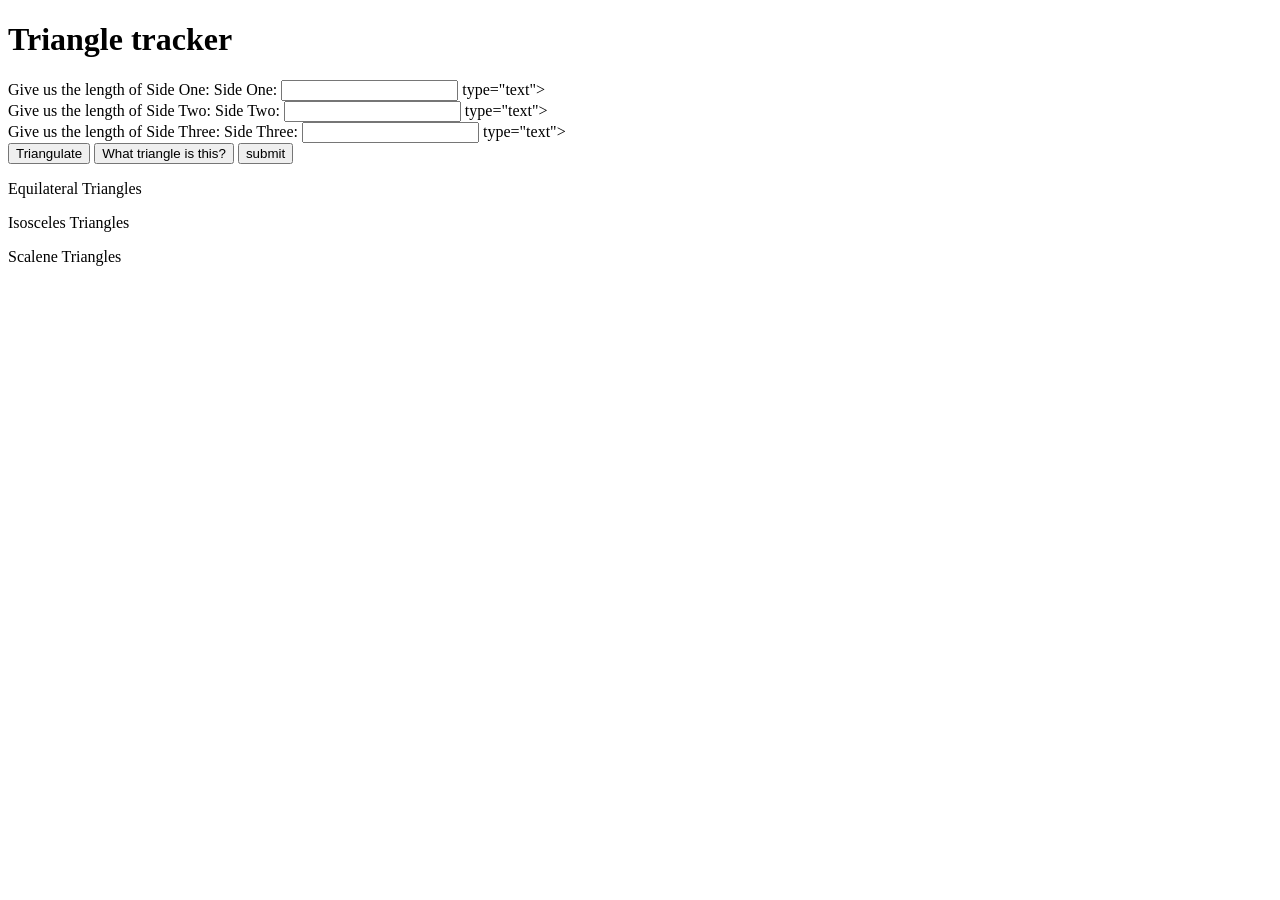
==== triangles.html @ dd031a02 "added html file" ====
<!DOCTYPE html>
<html lang="en" dir="ltr">
  <head>
    <meta charset="utf-8">
    <link href="css/bootstrap.css" rel="stylesheet" type="text/css">
    <link href="css/style.css" rel="stylesheet" type="text/css">
    <script sc="js/jquery-1.11.2.js"></script>
    <script sc="js/sripts.js"></script>
    <title>TRIANGLE TRACKER</title>
  </head>
  <body>
<div class="container">
  <div class="row">
    <div class="col-sm-3">
      <h1>Triangle tracker</h1>

      <div class="jumbotron">
        <form id="triangle">
          <div class="form-group">
            <label for="sideOne">Give us the length of Side One:</label>
            <label for="sideOne">Side One:</label>
            <input id="slideOne"> type="text"><br>
            <label for="sideTwo">Give us the length of Side Two:</label>
            <label for="sideTwo">Side Two:</label>
            <input id="slideTwo"> type="text"><br>
            <label for="sideThree">Give us the length of Side Three:</label>
            <label for="sideThree">Side Three:</label>
            <input id="slideThree"> type="text"><br>
          </div>
          <button type="submit" class="btn btn-sm btn primary">Triangulate</button>
          <button type="submit" class="btn btn-sm btn primary">What triangle is this?</button>
          <button onclick="function()">submit</button>
        </form>
</div>
</div>

<div class="col-sa-3">
  <p>Equilateral Triangles</p>
  <div id="result"
  <ul id="tri-result-equilateral">
    <p><span class="Equilateral"></span></p>
  </ul>
  </div>

  <div class="col-sa-3">
    <p>Isosceles Triangles</p>
    <div id="result"
    <ul id="tri-result-isosceles">
      <p><span class="Isosceles"></span></p>
    </ul>
    </div>

    <div class="col-sa-3">
      <p>Scalene Triangles</p>
      <div id="result"
      <ul id="tri-result-scalene">
        <p><span class="Scalene"></span></p>
      </ul>
      </div>
<p id="result"></p>
</div>
</div
</div>

  </body>
</html>
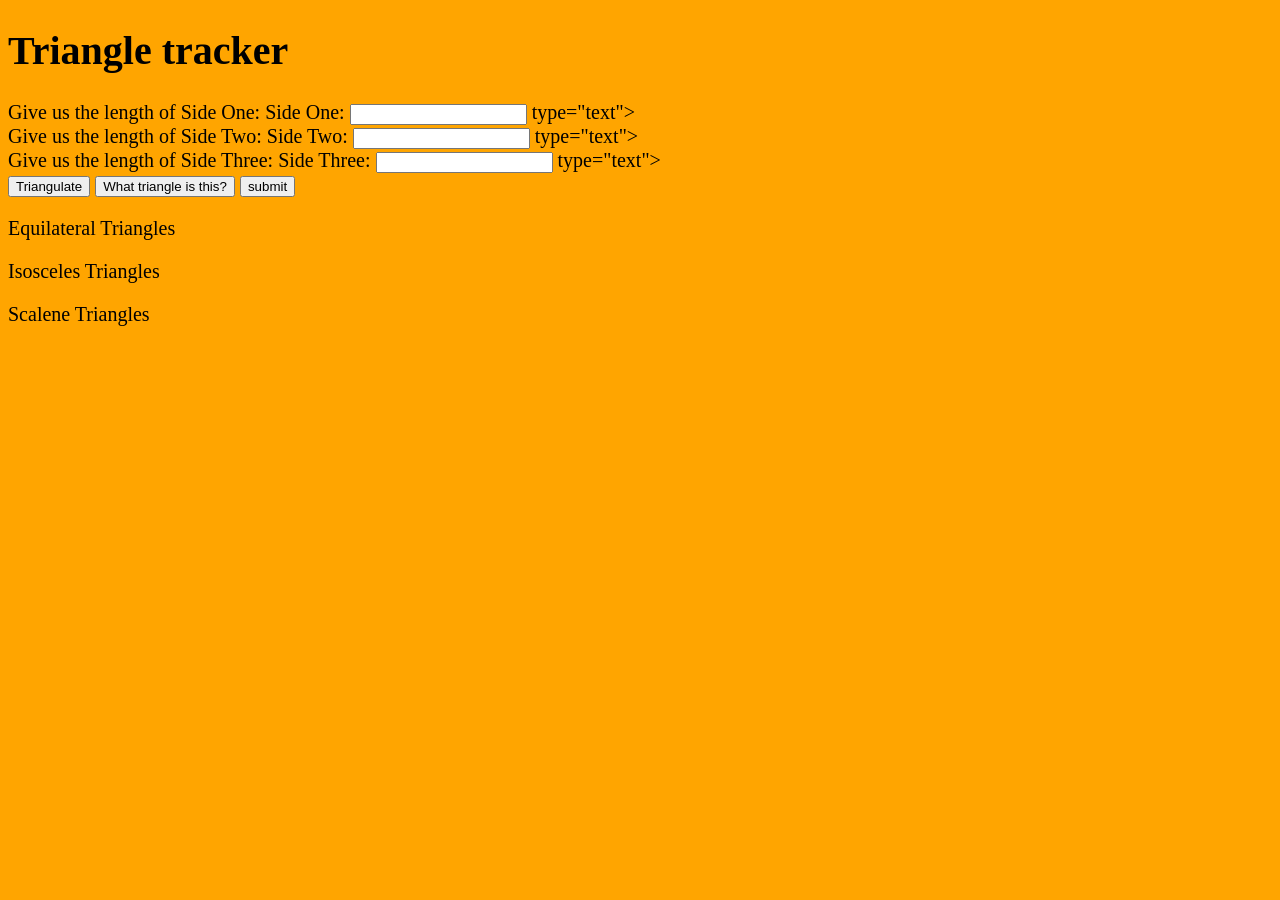
==== commit d3c930c4: "styled the webpage" ====
--- a/triangles.html
+++ b/triangles.html
@@ -3,7 +3,7 @@
   <head>
     <meta charset="utf-8">
     <link href="css/bootstrap.css" rel="stylesheet" type="text/css">
-    <link href="css/style.css" rel="stylesheet" type="text/css">
+    <link href="css/styles.css" rel="stylesheet" type="text/css">
     <script sc="js/jquery-1.11.2.js"></script>
     <script sc="js/sripts.js"></script>
     <title>TRIANGLE TRACKER</title>
--- a/css/styles.css
+++ b/css/styles.css
@@ -0,0 +1,7 @@
+body {
+  background-color: orange;
+  text-align: left;
+  font-style: normal;
+  font-size: 20px;
+  font-color; red;
+}
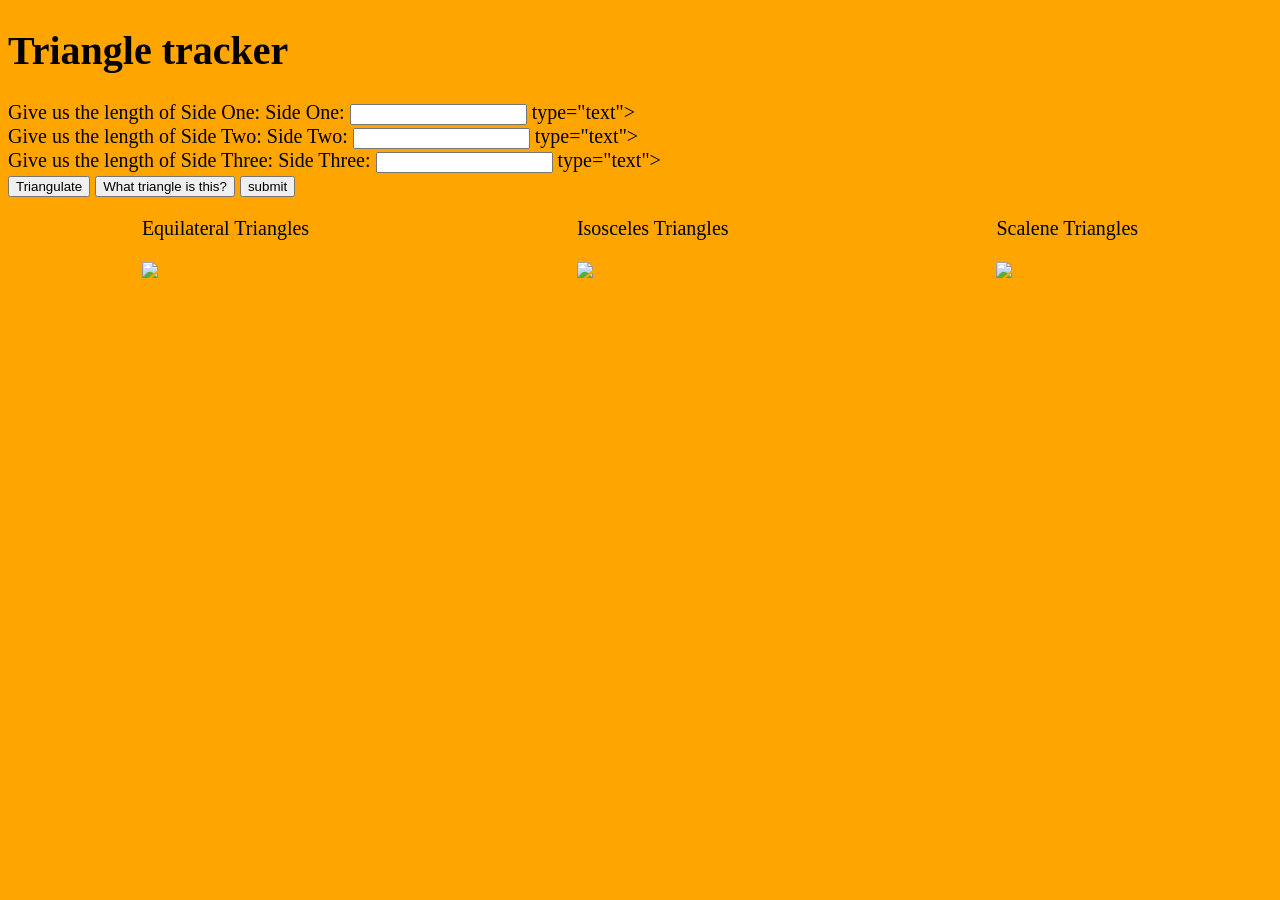
==== commit 3b94b6f6: "styled the images" ====
--- a/triangles.html
+++ b/triangles.html
@@ -33,34 +33,41 @@
         </form>
 </div>
 </div>
-
-<div class="col-sa-3">
-  <p>Equilateral Triangles</p>
-  <div id="result"
-  <ul id="tri-result-equilateral">
-    <p><span class="Equilateral"></span></p>
-  </ul>
-  </div>
-
+<section>
   <div class="col-sa-3">
-    <p>Isosceles Triangles</p>
+    <p>Equilateral Triangles</p>
     <div id="result"
-    <ul id="tri-result-isosceles">
-      <p><span class="Isosceles"></span></p>
+    <ul id="tri-result-equilateral">
+      <p><span class="Equilateral"></span></p>
+      <img src="https://i.stack.imgur.com/L7RUW.png" height="250px" length="250px">
     </ul>
+    </div>
     </div>
 
     <div class="col-sa-3">
-      <p>Scalene Triangles</p>
+      <p>Isosceles Triangles</p>
+          <img src="http://www.amathsdictionaryforkids.com/qr/iimages/isoscelesTriangle.gif" height="250px" length="250px">
       <div id="result"
-      <ul id="tri-result-scalene">
-        <p><span class="Scalene"></span></p>
+      <ul id="tri-result-isosceles">
+        <p><span class="Isosceles"></span></p>
       </ul>
       </div>
-<p id="result"></p>
-</div>
-</div
-</div>
+      </div>
+
+      <div class="col-sa-3">
+        <p>Scalene Triangles</p>
+        <img src="https://www.mathalino.com/sites/default/files/reviewer-planegeom/034-point-p-inside-isosceles-right-triangle.gif" height="250px" length="250px">
+        <div id="result"
+        <ul id="tri-result-scalene">
+          <p><span class="Scalene"></span></p>
+        </ul>
+        </div>
+  <p id="result"></p>
+  </div>
+</section>
+
+
+
 
   </body>
 </html>
--- a/css/styles.css
+++ b/css/styles.css
@@ -5,3 +5,7 @@
   font-size: 20px;
   font-color; red;
 }
+section {
+  display: flex;
+  justify-content: space-around;
+}
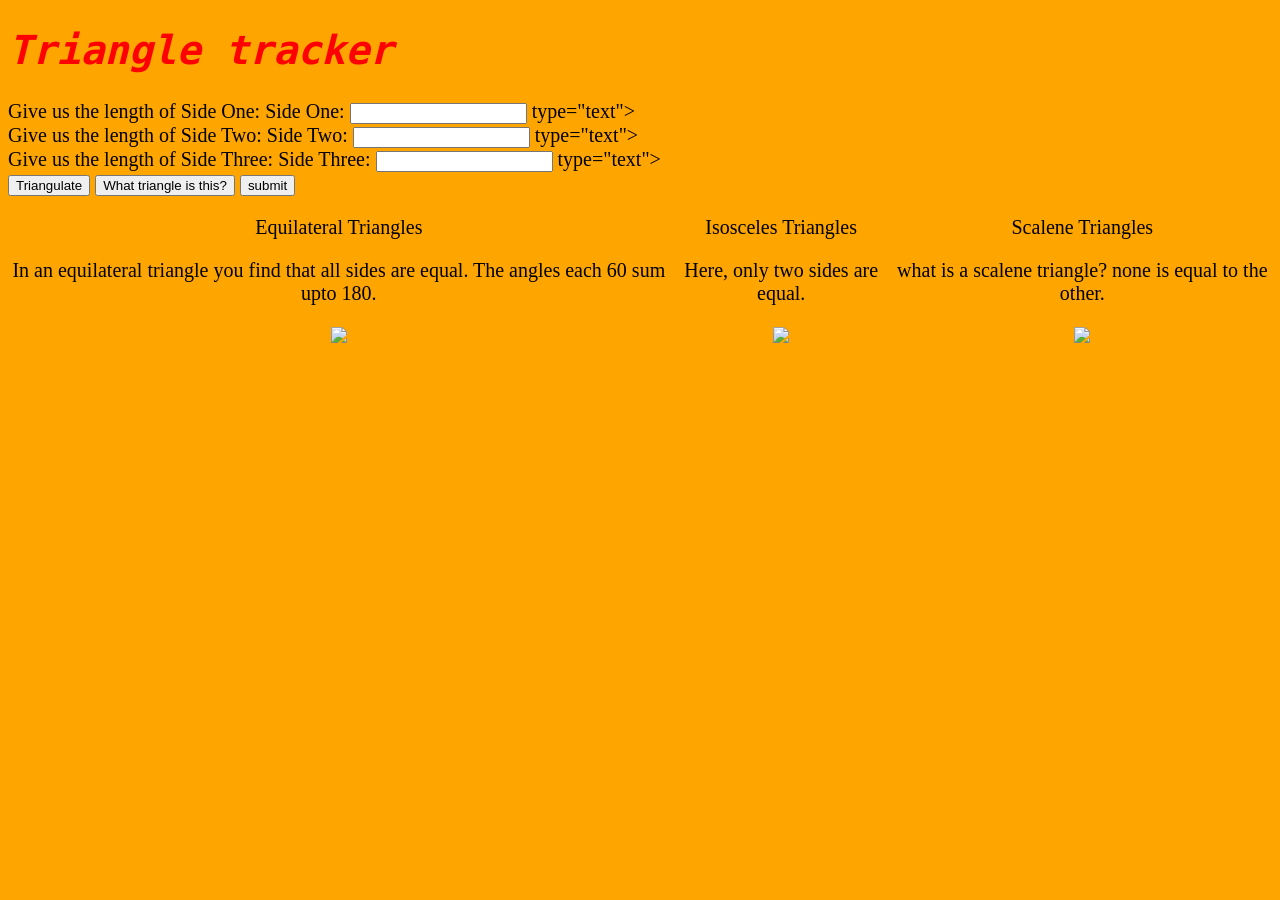
==== commit d63f2fa0: "styled the h1" ====
--- a/triangles.html
+++ b/triangles.html
@@ -39,13 +39,16 @@
     <div id="result"
     <ul id="tri-result-equilateral">
       <p><span class="Equilateral"></span></p>
+      <p>In an equilateral triangle you find that all sides are equal. The angles each 60 sum upto 180.</p>
       <img src="https://i.stack.imgur.com/L7RUW.png" height="250px" length="250px">
+
     </ul>
     </div>
     </div>
 
     <div class="col-sa-3">
       <p>Isosceles Triangles</p>
+      <p> Here, only two sides are equal.</p>
           <img src="http://www.amathsdictionaryforkids.com/qr/iimages/isoscelesTriangle.gif" height="250px" length="250px">
       <div id="result"
       <ul id="tri-result-isosceles">
@@ -56,6 +59,7 @@
 
       <div class="col-sa-3">
         <p>Scalene Triangles</p>
+        <p>what is a scalene triangle? none is equal to the other.</p>
         <img src="https://www.mathalino.com/sites/default/files/reviewer-planegeom/034-point-p-inside-isosceles-right-triangle.gif" height="250px" length="250px">
         <div id="result"
         <ul id="tri-result-scalene">
--- a/css/styles.css
+++ b/css/styles.css
@@ -8,4 +8,10 @@
 section {
   display: flex;
   justify-content: space-around;
+  text-align: center;
 }
+h1 {
+  color : red;
+  font-family: monospace;
+  font-style: italic;
+}
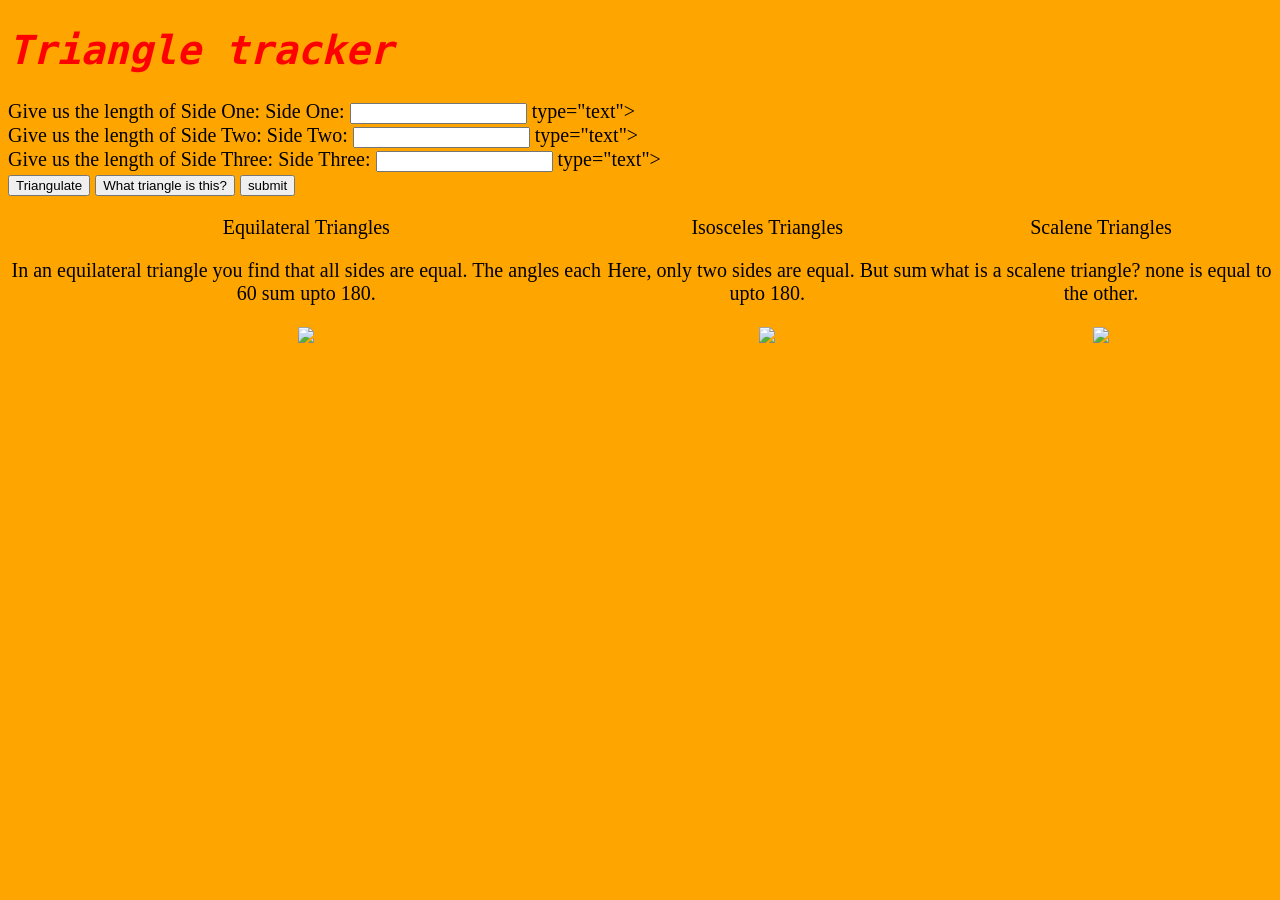
==== commit c6968f72: "added content on html" ====
--- a/triangles.html
+++ b/triangles.html
@@ -48,7 +48,7 @@
 
     <div class="col-sa-3">
       <p>Isosceles Triangles</p>
-      <p> Here, only two sides are equal.</p>
+      <p> Here, only two sides are equal. But sum upto 180.</p>
           <img src="http://www.amathsdictionaryforkids.com/qr/iimages/isoscelesTriangle.gif" height="250px" length="250px">
       <div id="result"
       <ul id="tri-result-isosceles">
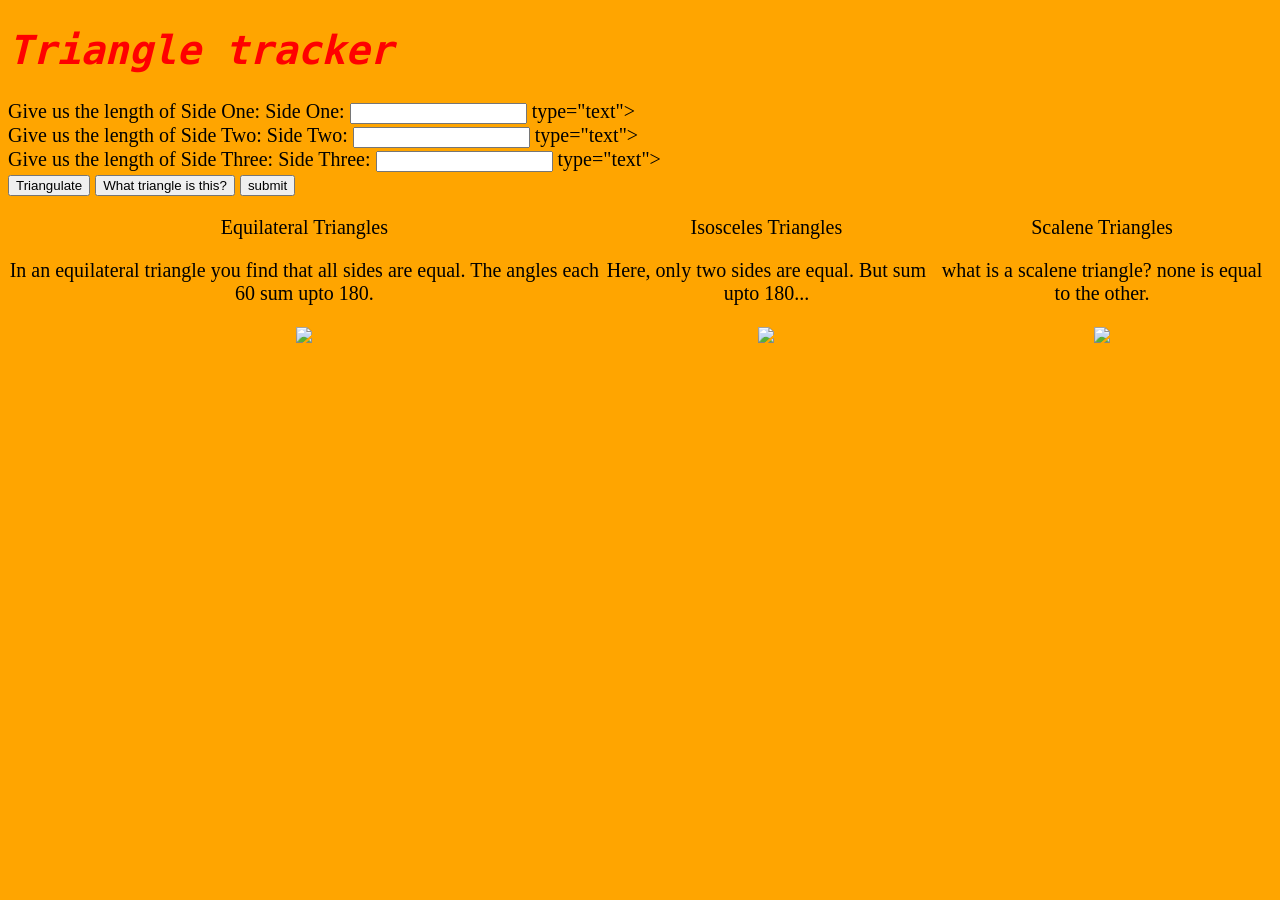
==== commit 3299e3e9: "added content on html" ====
--- a/triangles.html
+++ b/triangles.html
@@ -48,7 +48,7 @@
 
     <div class="col-sa-3">
       <p>Isosceles Triangles</p>
-      <p> Here, only two sides are equal. But sum upto 180.</p>
+      <p> Here, only two sides are equal. But sum upto 180...</p>
           <img src="http://www.amathsdictionaryforkids.com/qr/iimages/isoscelesTriangle.gif" height="250px" length="250px">
       <div id="result"
       <ul id="tri-result-isosceles">
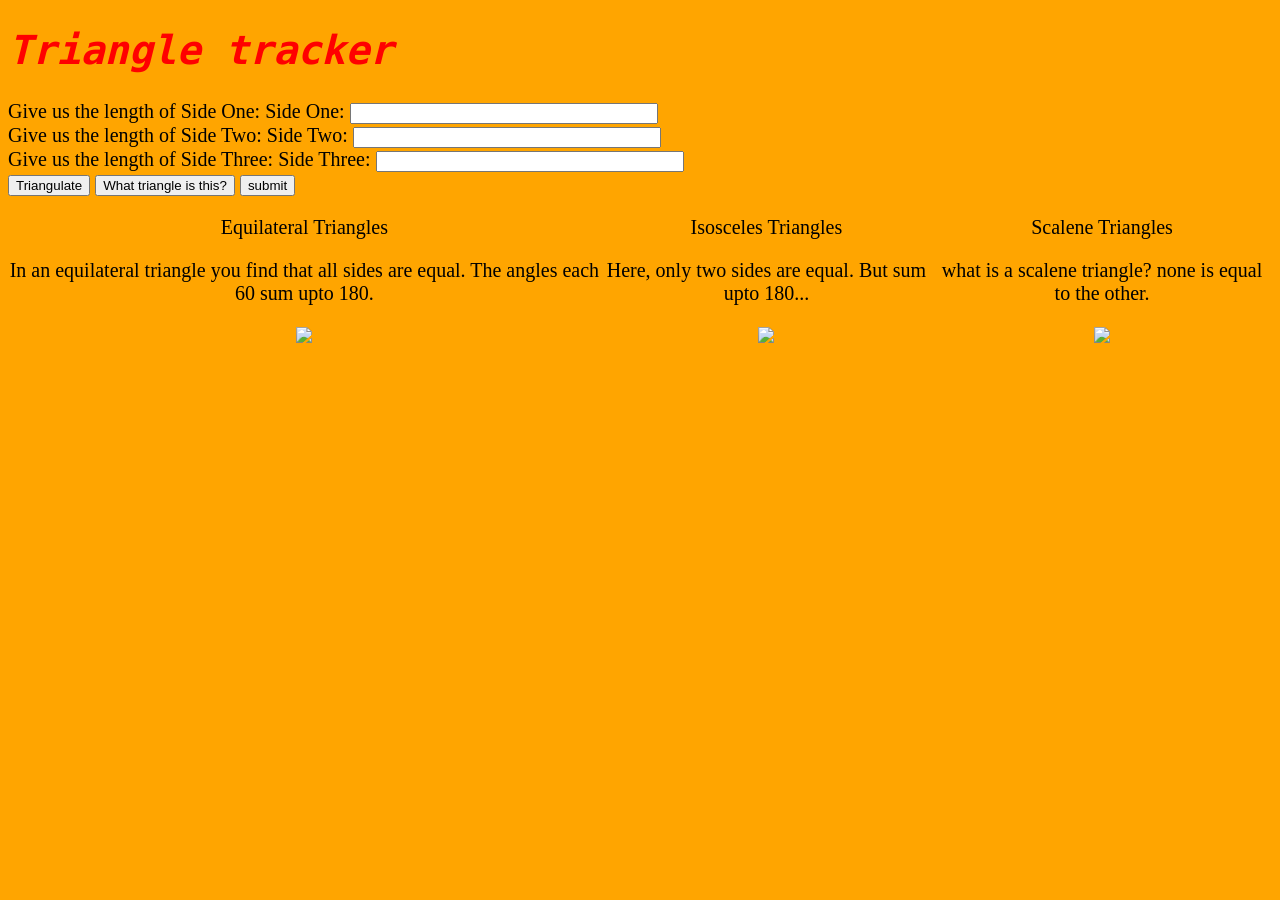
==== commit a0e6b5cf: "Add styles" ====
--- a/triangles.html
+++ b/triangles.html
@@ -19,13 +19,13 @@
           <div class="form-group">
             <label for="sideOne">Give us the length of Side One:</label>
             <label for="sideOne">Side One:</label>
-            <input id="slideOne"> type="text"><br>
+            <input id="slideOne" type="number"><br>
             <label for="sideTwo">Give us the length of Side Two:</label>
             <label for="sideTwo">Side Two:</label>
-            <input id="slideTwo"> type="text"><br>
+            <input id="slideTwo" type="number"><br>
             <label for="sideThree">Give us the length of Side Three:</label>
             <label for="sideThree">Side Three:</label>
-            <input id="slideThree"> type="text"><br>
+            <input id="slideThree" type="number"><br>
           </div>
           <button type="submit" class="btn btn-sm btn primary">Triangulate</button>
           <button type="submit" class="btn btn-sm btn primary">What triangle is this?</button>
--- a/css/styles.css
+++ b/css/styles.css
@@ -15,3 +15,6 @@
   font-family: monospace;
   font-style: italic;
 }
+.form-group input{
+  width: 300px;
+}
